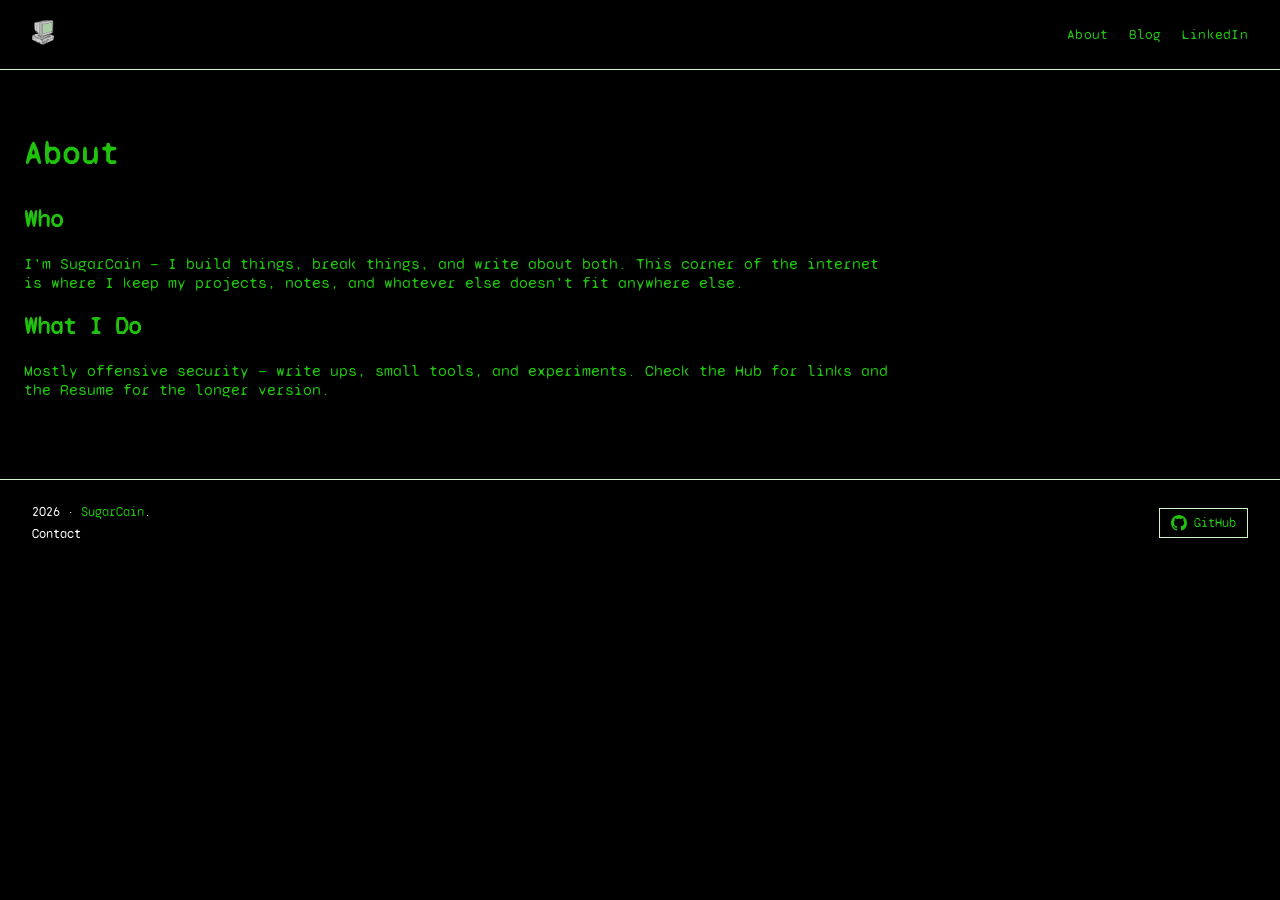
==== about.html @ b9a8468f "first website launch" ====
<!DOCTYPE html>
<html lang="en">
<head>
<meta charset="UTF-8">
<meta name="viewport" content="width=device-width,initial-scale=1">
<title>About · SugarCain</title>
<meta name="description" content="About SugarCain">
<link rel="preconnect" href="https://fonts.googleapis.com">
<link rel="preconnect" href="https://fonts.gstatic.com" crossorigin>
<link rel="icon" type="image/x-icon" href="assets/favicon.ico">
<link href="https://fonts.googleapis.com/css2?family=Syne+Mono&display=swap" rel="stylesheet">
<link rel="stylesheet" href="style.css">
</head>
<body class="fade-in-up">

  <header class="page-header">
     <a href="./">
     <img src="assets/header.png" style="max-height: 25px; max-width: 25px;" alt="Header logo">
     </a>
    <nav>

      <a href="./about">About</a>
      <a href="https://substack.com/@sugarcain/posts">Blog</a>
      <a href="https://www.linkedin.com/in/abel-mateo/">LinkedIn</a>
    </nav>
  </header>

  <div id="container">
    <main>
      <article class="mainContent">

        <h1 id="title" class="homeTitle">About</h1>


        <h2 id="who">Who <a class="header-anchor" href="#who">#</a></h2>
        <p>I'm SugarCain — I build things, break things, and write about both. This corner of the internet is where I keep my projects, notes, and whatever else doesn't fit anywhere else.</p>



        <h2 id="what-i-do">What I Do <a class="header-anchor" href="#what-i-do">#</a></h2>
        <p>Mostly offensive security — write ups, small tools, and experiments. Check the <a href="./hub">Hub</a> for links and the <a href="./resume">Resume</a> for the longer version.</p>



      </article>
    </main>
  </div>

  <footer class="page-footer">
    <div>
      <span>2026</span> ·
      <a href="about.html">SugarCain</a>.
      <div class="footer-links" style="margin-top:.4rem;">
        <a href="/contact/">Contact</a>
      </div>
    </div>

    <a class="footer-github" href="https://github.com/sugrcain" target="_blank" rel="noopener noreferrer">
      <svg viewBox="0 0 16 16" aria-hidden="true">
        <path d="M8 0C3.58 0 0 3.58 0 8c0 3.54 2.29 6.53 5.47 7.59.4.07.55-.17.55-.38
                 0-.19-.01-.82-.01-1.49-2.01.37-2.53-.49-2.69-.94-.09-.23-.48-.94-.82-1.13
                 -.28-.15-.68-.52-.01-.53.63-.01 1.08.58 1.23.82.72 1.21 1.87.87 2.33.66.07-.52.28-.87.51-1.07
                 -1.78-.2-3.64-.89-3.64-3.95 0-.87.31-1.59.82-2.15-.08-.2-.36-1.02.08-2.12 0 0 .67-.21 2.2.82
                 .64-.18 1.32-.27 2-.27.68 0 1.36.09 2 .27 1.53-1.04 2.2-.82 2.2-.82.44 1.1.16 1.92.08 2.12
                 .51.56.82 1.27.82 2.15 0 3.07-1.87 3.75-3.65 3.95.29.25.54.73.54 1.48
                 0 1.07-.01 1.93-.01 2.2 0 .21.15.46.55.38A8.01 8.01 0 0 0 16 8c0-4.42-3.58-8-8-8Z"/>
      </svg>
      GitHub
    </a>
  </footer>

</body>
</html>
---- style.css ----
:root{
  --bg:        black;
  --ink:       #20C20E;
  --muted:     #ffffff;
  --line:      #d1f5cb;
  --accent:    #20C20E; /*  links, headings underline */
  --accent-2:  #780606; /*  tags, hover state */
  --panel:     black;
  --radius:    2px;
  font-size: 16px;
}

* { box-sizing: border-box; }

html,body{
  margin:0;
  padding:0;
  background:var(--bg);
  color:var(--ink);
  font-family:'Syne Mono', ui-monospace, 'SFMono-Regular', Menlo, monospace;
}

a{ color:var(--accent); text-decoration:none; }
a:hover{ color:var(--accent-2); }

::selection{ background:var(--accent); color:var(--bg); }

@media (prefers-reduced-motion: no-preference){
  .fade-in-up{ animation: fadeInUp .5s ease both; }
}
@keyframes fadeInUp{
  from{ opacity:0; transform:translateY(8px); }
  to{ opacity:1; transform:translateY(0); }
}

/* ---------- header ---------- */
.page-header{
  display:flex;
  align-items:center;
  justify-content:space-between;
  gap:1.5rem;
  padding:1.25rem 2rem;
  border-bottom:1px solid var(--line);
  flex-wrap:wrap;
}
.header-logo{ display:flex; }
.header-logo svg{ width:28px; height:28px; fill:var(--ink); }
@media (prefers-reduced-motion: no-preference){
  .logo-spin{ animation: spin 12s linear infinite; }
}
@keyframes spin{ to{ transform:rotate(360deg); } }

.page-header nav{ display:flex; gap:1.25rem; flex-wrap:wrap; }
.page-header nav a{
  color:var(--ink);
  font-size:.9rem;
  letter-spacing:.02em;
  border-bottom:1px solid transparent;
}
.page-header nav a:hover{
  color:var(--accent-2);
  border-bottom-color:var(--accent-2);
}

/* ---------- layout ---------- */
#container{
  max-width:920px;
  margin:0;
  padding:2.5rem 1.5rem 4rem;
  text-align:left;
}

.img-wrapper{
  border:1px solid var(--line);
  background:var(--panel);
  overflow:hidden;
}
.img-wrapper img{ display:block; width:100%; height:auto; }

.homeTitle{
  font-size:2rem;
  letter-spacing:.03em;
  margin:1.5rem 0 2rem;
  text-align:left;
}

/* ---------- resume grid ---------- */
#img-port{ max-width: 300px; max-height: 200px; }

.listing{
  display:grid;
  grid-template-columns:repeat(3, 1fr);
  gap:1rem;
  margin-bottom:2.5rem;
}
.projects{
  border:1px solid var(--line);
  background:var(--panel);
  padding:1rem;
  transition:border-color .15s ease, transform .15s ease;
}
.projects:hover{ border-color:var(--accent-2); transform:translateY(-2px); }
.projects .img-wrapper{ margin-bottom:.75rem; }
.projects h3{
  font-size:1rem;
  margin:.25rem 0;
  display:flex;
  align-items:center;
  gap:.4rem;
}
.header-anchor{ color:var(--muted); font-size:.8rem; opacity:0; transition:opacity .15s; }
.projects:hover .header-anchor{ opacity:1; }
.projects p{ font-size:.85rem; color:var(--muted); margin:0; line-height:1.4; }

@media (max-width: 640px){
  .listing{ grid-template-columns:1fr; }
}

/* ---------- boxes ---------- */
.box{
  border:1px solid var(--line);
  background:var(--panel);
  padding:1.25rem 1.5rem;
  margin-bottom:1.5rem;
}
.box h2{
  font-size:1.05rem;
  margin:0 0 1rem;
  display:flex;
  align-items:center;
  gap:.4rem;
}
.box h2 .header-anchor{ opacity:0; }
.box h2:hover .header-anchor{ opacity:1; }

/* ---------- RSS (Substack) feed ---------- */
#rssFeed ul{ list-style:none; margin:0; padding:0; }
#rssFeed li{
  padding:.6rem 0;
  border-bottom:1px dashed var(--line);
  display:flex;
  flex-direction:column;
  gap:.15rem;
}
#rssFeed li:last-child{ border-bottom:none; }
#rssFeed .rss-title{ font-size:.92rem; }
#rssFeed .rss-date{ font-size:.75rem; color:var(--muted); }
#rssFeed .rss-empty, #rssFeed .rss-error{ font-size:.85rem; color:var(--muted); }

/* ---------- GitHub repos ---------- */
.col.colTwo{
  display:grid;
  grid-template-columns:1fr 1fr;
  gap:1.5rem;
  align-items:start;
}
@media (max-width:700px){
  .col.colTwo{ grid-template-columns:1fr; }
}
#githubRepos ul{ list-style:none; margin:0; padding:0; }
#githubRepos li{
  padding:.55rem 0;
  border-bottom:1px dashed var(--line);
}
#githubRepos li:last-child{ border-bottom:none; }
#githubRepos .repo-name{ font-size:.92rem; font-weight:400; }
#githubRepos .repo-desc{ font-size:.78rem; color:var(--muted); margin-top:.15rem; }
#githubRepos .repo-meta{ font-size:.72rem; color:var(--muted); margin-top:.2rem; display:flex; gap:.75rem; }


/* ---------- tree (hub.html) ---------- */
.tree{
  margin:0;
  font-family:'Syne Mono', ui-monospace, 'SFMono-Regular', Menlo, monospace;
  font-size:25px;
  line-height:1.6;
  white-space:pre;
  overflow-x:auto;
}
/* ---------- guestbook cta ---------- */
.btn{
  display:inline-flex;
  align-items:center;
  gap:.5rem;
  border:1px solid var(--ink);
  padding:.6rem 1rem;
  font-size:.85rem;
  color:var(--ink);
  background:var(--panel);
  transition:background .15s ease, color .15s ease;
}
.btn:hover{ background:var(--ink); color:var(--bg); }
.guestbook-cta{ display:flex; justify-content:flex-start; margin-top:.5rem; }

/* ---------- footer ---------- */
.page-footer{
  border-top:1px solid var(--line);
  padding:1.5rem 2rem;
  display:flex;
  align-items:center;
  justify-content:space-between;
  gap:1rem;
  flex-wrap:wrap;
  font-size:.8rem;
  color:var(--muted);
}
.footer-links a{ color:var(--muted); margin-right:.75rem; }
.footer-links a:hover{ color:var(--accent-2); }

.footer-github{
  display:inline-flex;
  align-items:center;
  gap:.4rem;
  color:var(--ink);
  border:1px solid var(--line);
  padding:.4rem .7rem;
}
.footer-github:hover{ border-color:var(--accent-2); color:var(--accent-2); }
.footer-github svg{ width:16px; height:16px; fill:currentColor; }
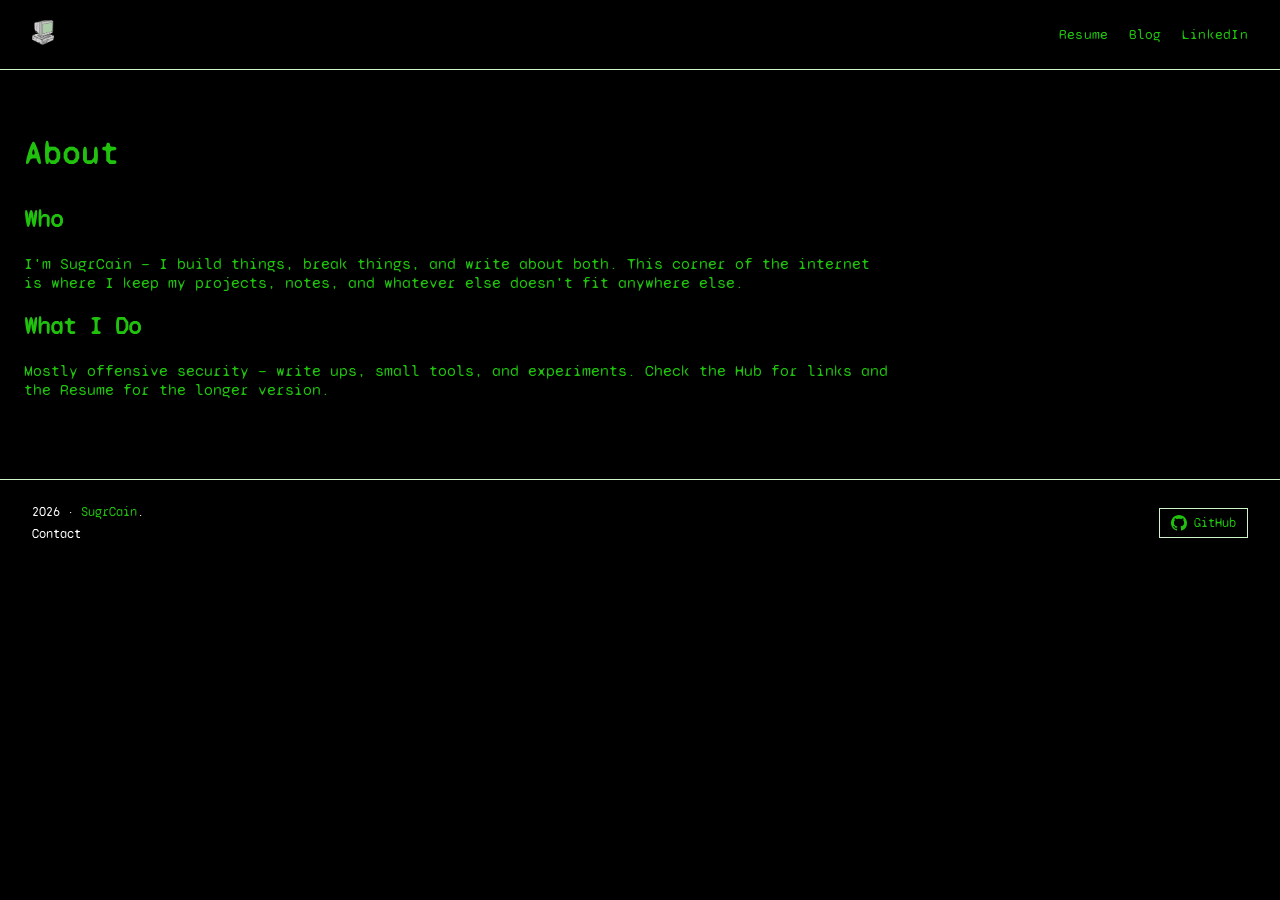
==== commit 930bdcf5: "Update site files" ====
--- a/about.html
+++ b/about.html
@@ -3,8 +3,8 @@
 <head>
 <meta charset="UTF-8">
 <meta name="viewport" content="width=device-width,initial-scale=1">
-<title>About · SugarCain</title>
-<meta name="description" content="About SugarCain">
+<title>About · SugrCain</title>
+<meta name="description" content="About SugrCain">
 <link rel="preconnect" href="https://fonts.googleapis.com">
 <link rel="preconnect" href="https://fonts.gstatic.com" crossorigin>
 <link rel="icon" type="image/x-icon" href="assets/favicon.ico">
@@ -19,8 +19,8 @@
      </a>
     <nav>
 
-      <a href="./about">About</a>
-      <a href="https://substack.com/@sugarcain/posts">Blog</a>
+      <a href="./resume">Resume</a>
+      <a href="https://substack.com/@sugrcain/posts">Blog</a>
       <a href="https://www.linkedin.com/in/abel-mateo/">LinkedIn</a>
     </nav>
   </header>
@@ -33,7 +33,7 @@
 
 
         <h2 id="who">Who <a class="header-anchor" href="#who">#</a></h2>
-        <p>I'm SugarCain — I build things, break things, and write about both. This corner of the internet is where I keep my projects, notes, and whatever else doesn't fit anywhere else.</p>
+        <p>I'm SugrCain — I build things, break things, and write about both. This corner of the internet is where I keep my projects, notes, and whatever else doesn't fit anywhere else.</p>
 
 
 
@@ -49,7 +49,7 @@
   <footer class="page-footer">
     <div>
       <span>2026</span> ·
-      <a href="about.html">SugarCain</a>.
+      <a href="./about">SugrCain</a>.
       <div class="footer-links" style="margin-top:.4rem;">
         <a href="/contact/">Contact</a>
       </div>
